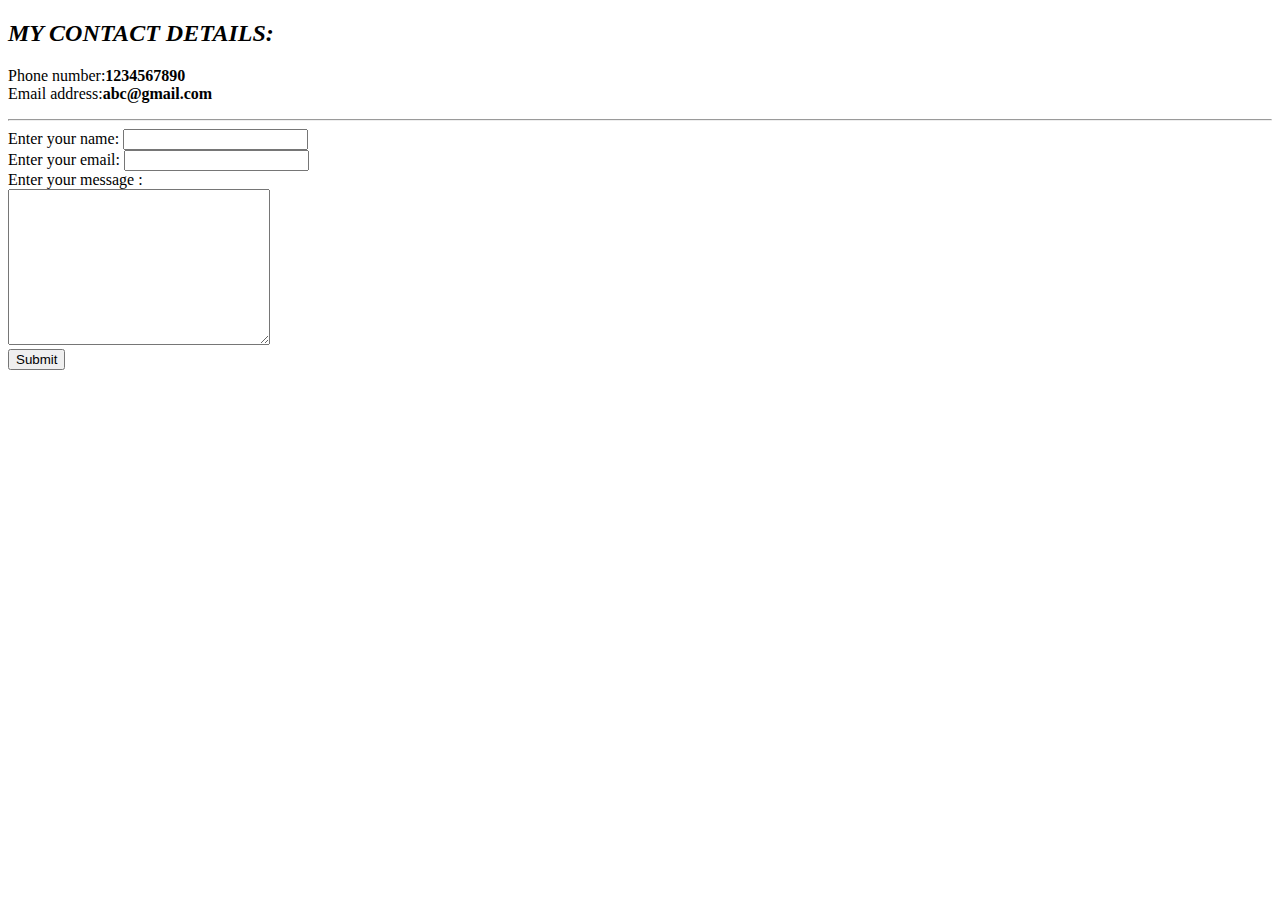
==== cv in html/contact.html @ 3385960c "Create contact.html" ====
<!DOCTYPE html>
<html lang="en">
<head>
  <meta charset="UTF-8">
  <title>Contact information</title>
</head>
<body>
  <h2><em>MY CONTACT DETAILS:</em></h2>
  <p>
  Phone number:<strong>1234567890</strong><br>
  Email address:<strong>abc@gmail.com</strong><br>
  </p>
  <hr>
  <form action="mailto:krb561247@gmail.com" enctype="text/plain">
    <label>Enter your name:</label>
    <input type="text"><br>
    <label>Enter your email:</label>
    <input type="email"><br>
    <label>Enter your message :</label><br>
    <textarea name="" cols="30" rows="10"></textarea><br>
    <input type="submit">
  </form>
</body>
</html>
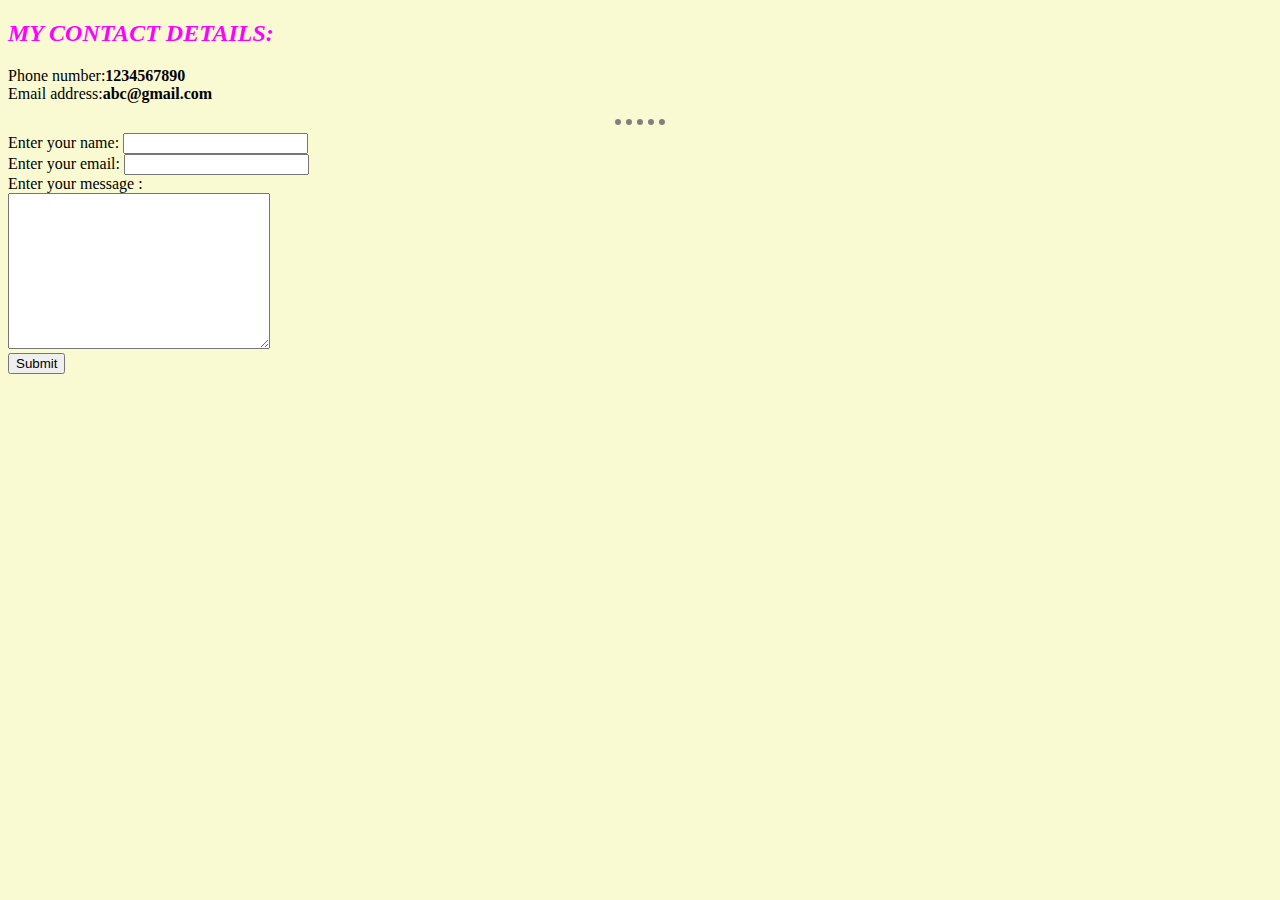
==== commit 128f6011: "Update contact.html" ====
--- a/cv in html/contact.html
+++ b/cv in html/contact.html
@@ -3,6 +3,7 @@
 <head>
   <meta charset="UTF-8">
   <title>Contact information</title>
+  <link rel="stylesheet" href="css/style.css">
 </head>
 <body>
   <h2><em>MY CONTACT DETAILS:</em></h2>
--- a/cv in html/css/style.css
+++ b/cv in html/css/style.css
@@ -0,0 +1,11 @@
+body{background-color:lightgoldenrodyellow;}
+hr{
+  border-style:none;
+  border-top-style:dotted;
+  border-color:grey;
+  border-width:6px;
+  width:50px;
+}
+h1{color:magenta;}
+h2{color:magenta;}
+h3{color:magenta;}
